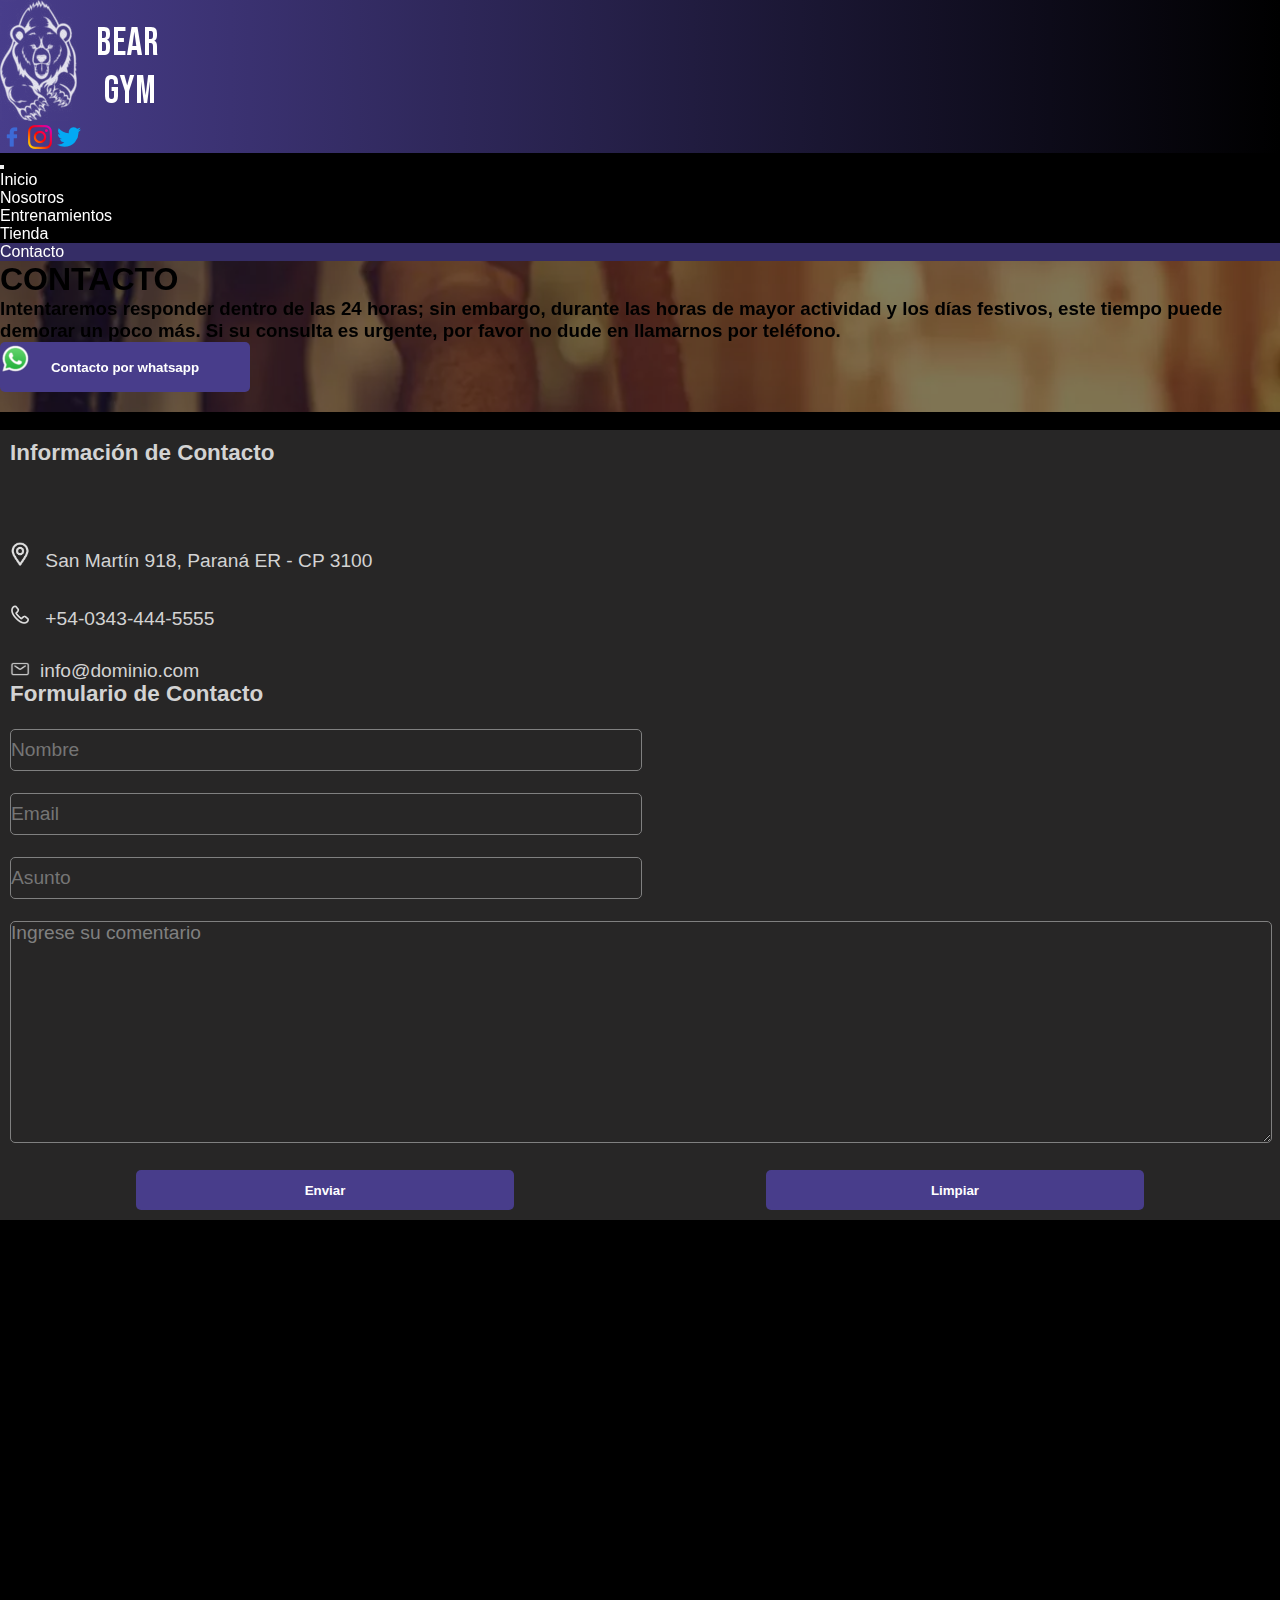
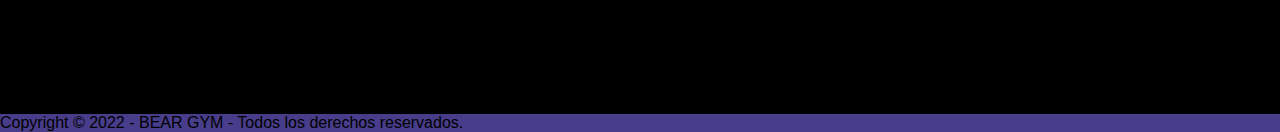
==== pages/contacto.html @ 91cc91a1 "Agregado de sass y seo" ====
<!DOCTYPE html>
<html lang="es">
<head>
    <meta charset="UTF-8">
    <meta http-equiv="X-UA-Compatible" content="IE=edge">
    <meta name="viewport" content="width=device-width, initial-scale=1.0">
    <meta name="keywords" content="gimnasio, contacto, saludable, salud, cuerpo, entrenamiento, forma">
    <meta name="description" content="Intentaremos responder dentro de las 24 horas; sin embargo, durante las horas de mayor actividad y los días festivos, este tiempo puede demorar un poco más. Si su consulta es urgente, por favor no dude en llamarnos por teléfono">
    <link href="https://unpkg.com/aos@2.3.1/dist/aos.css" rel="stylesheet">
    <!-- CSS only -->
    <link href="https://cdn.jsdelivr.net/npm/bootstrap@5.2.0-beta1/dist/css/bootstrap.min.css" rel="stylesheet" integrity="sha384-0evHe/X+R7YkIZDRvuzKMRqM+OrBnVFBL6DOitfPri4tjfHxaWutUpFmBp4vmVor" crossorigin="anonymous">
    <link rel="stylesheet" href="../assets/css/style.css">
    <title>Contacto - Gimnasio BEAR GYM</title>
</head>
<body class="container-fluid">
    
    <div class="row sticky-top fondoNegroSuperior">
      
        <div class="col-9 col-md-6 p-0">
            <div class="d-flex ps-4 encabezado" data-aos="fade-right" data-aos-duration="2500">
                <div class="img-fluid">
                    <a href="../index.html"><img src="../assets/img/logo-small_blanco.png" alt="BearGym" /></a>
                </div>
                <div class="d-flex flex-column justify-content-center redesSociales" >
                    <a href="https://www.facebook.com" target="_blank"><img src="../assets/img/facebook.PNG" alt="Facebook"></a>
                    <a href="https://www.instagram.com" target="_blank"><img src="../assets/img/instagram.PNG" alt="Instagram"></a>
                    <a href="https://www.twitter.com" target="_blank"><img src="../assets/img/twitter.PNG" alt="Twitter"></a>
                </div>
            </div>
        </div>

        <div class="col-3 col-md-6 d-flex align-items-center justify-content-end" data-aos="fade-left" data-aos-duration="2500" data-aos-delay="800">

            <!--Nav-->
            <nav class="navbar navbar-expand-md bg-black navbar-dark">
                <div class="container-fluid">
                    <button class="navbar-toggler" type="button" data-bs-toggle="collapse" data-bs-target="#navbarSupportedContent" aria-controls="navbarSupportedContent" aria-expanded="false" aria-label="Toggle navigation">
                        <span class="navbar-toggler-icon"></span>
                    </button>
                    <div class="collapse navbar-collapse" id="navbarSupportedContent">

                        <ul class="navbar-nav me-auto mb-2 mb-lg-0 fs-4">
                            <li class="nav-item">
                                <a class="nav-link" aria-current="page" href="../index.html">Inicio</a>
                            </li>
                            <li class="nav-item">
                                <a class="nav-link" href="./nosotros.html">Nosotros</a>
                            </li>
                            <li class="nav-item">
                                <a class="nav-link" href="./entrenamientos.html">Entrenamientos</a>
                            </li>
                            <li class="nav-item">
                                <a class="nav-link" href="./tienda.html">Tienda</a>
                            </li>
                            <li class="nav-item seleccionado">
                                <a class="nav-link" href="#">Contacto</a>
                            </li>
                        </ul>
                    </div>
                </div>
            </nav>
        </div>
    </div>

    <!--Header-->
    <header class="imagenFondoContacto d-flex justify-content-center">
        <div class="row d-flex justify-content-around">
            <div class="col-9 text-center cajaOpaca">
                <h1 class="fs-1 fw-bold p-3 text-light" data-aos="zoom-in">CONTACTO</h1>
                <h3 class="fs-5 fw-bold p-3 text-light" data-aos="fade-up" data-aos-easing="ease" data-aos-delay="800">Intentaremos responder dentro de las 24 horas; sin embargo, durante las horas de mayor actividad y los días festivos, este tiempo puede demorar un poco más. Si su consulta es urgente, por favor no dude en llamarnos por teléfono.</h3>
                <button class="boton_wa" data-aos="fade-up" data-aos-easing="ease" data-aos-delay="1200">Contacto por whatsapp</button>
            </div>
        </div>
    </header>

    <!--Main-->>
    <main>
        <div class="row">

            <div class="cajaContacto col-12">
                <div class="row justify-content-around">
                    <div class="infoContacto col-12 col-lg-4">
                        <h3>Información de Contacto</h3><br><br><br>
                        <img src="../assets/img/ubicacion.PNG" alt="ubicacion"> San Martín 918, Paraná ER - CP 3100<br><br>
                        <img src="../assets/img/telefono.PNG" alt="telefono"> +54-0343-444-5555<br><br>
                        <img src="../assets/img/mail.PNG" alt="mail">info@dominio.com                         
                    </div>
                    <div class="formularioContacto col-12 col-lg-4">
                        <h3>Formulario de Contacto</h3><br>
                        <form action="">
                            <input class="fontContacto" type="text" id="nombre" name="nombre" placeholder="Nombre" required><br><br>
                            <input class="fontContacto"type="text" id="email" name="email" placeholder="Email" required><br><br>
                            <input class="fontContacto" type="text" id="asunto" name="asunto" placeholder="Asunto" required><br><br>
                            <textarea class="fontContacto" id="comentario" name="comentario" cols=30 rows=10 required>Ingrese su comentario</textarea>
                            <br><br>
                            <div class="botonesContacto">
                                <input class="boton_lg" type="submit" value="Enviar">
                                <input class="boton_lg" type="reset" value="Limpiar">
                            </div>
                        </form> 
                    </div>
                </div>
            </div>
            <div class="mapaContactoMedio col-12">
                <h3>Donde Estamos</h3><br>                    
                <iframe src="https://www.google.com/maps/embed?pb=!1m18!1m12!1m3!1d3393.3808042207506!2d-60.53256038467231!3d-31.73280521880371!2m3!1f0!2f0!3f0!3m2!1i1024!2i768!4f13.1!3m3!1m2!1s0x95b4527ec9db448f%3A0x1f89213469b6317f!2sGral.%20Jos%C3%A9%20de%20San%20Mart%C3%ADn%20918%2C%20E3100%20Paran%C3%A1%2C%20Entre%20R%C3%ADos!5e0!3m2!1ses!2sar!4v1655830851058!5m2!1ses!2sar" width="600" height="450" style="border:0;" allowfullscreen="" loading="lazy" referrerpolicy="no-referrer-when-downgrade"></iframe>
            </div>


        </div>
    </main>            

    <!--Footer-->
    <footer class="row pie">
        <div class="col-12 text-light d-flex justify-content-around mt-2">
            <p>Copyright © 2022 - BEAR GYM - Todos los derechos reservados.</p>
        </div>
    </footer>

    <script src="https://unpkg.com/aos@2.3.1/dist/aos.js"></script>
    <script>
        AOS.init();
    </script>    
    <!-- JavaScript Bundle with Popper -->
    <script src="https://cdn.jsdelivr.net/npm/bootstrap@5.2.0-beta1/dist/js/bootstrap.bundle.min.js" integrity="sha384-pprn3073KE6tl6bjs2QrFaJGz5/SUsLqktiwsUTF55Jfv3qYSDhgCecCxMW52nD2" crossorigin="anonymous"></script>    
</body>
</html>
---- assets/css/style.css ----
@charset "UTF-8";
body {
  background-color: black;
}

* {
  margin: 0;
  padding: 0;
  font-family: "Gill Sans", "Gill Sans MT", Calibri, "Trebuchet MS", sans-serif;
}

/*Esta clase es para que se vea bien el degradé de la clase encabezado*/
.fondoNegroSuperior {
  background-color: black;
}

.boton, .boton_wa, .boton_md, .boton_lg {
  padding: 10px;
  background-color: rgb(72, 61, 139);
  border: 0;
  border-radius: 5px;
  font-weight: bold;
  cursor: pointer;
}
.boton:hover, .boton_wa:hover, .boton_md:hover, .boton_lg:hover {
  background-color: rgb(111, 96, 211);
}

.boton_lg {
  width: 220px;
  height: 50px;
  color: rgb(255, 255, 255);
}

.boton_md {
  width: 200px;
  height: 50px;
  color: rgb(255, 255, 255);
}

.boton_wa {
  width: 250px;
  height: 50px;
  color: rgb(255, 255, 255);
  background-image: url(../img/wa.png);
  background-repeat: no-repeat;
  margin-bottom: 20px;
}

.imagenFondoInicio {
  background-image: url(../img/inicio.jpg);
  background-repeat: no-repeat;
  background-size: cover;
}

.imagenFondoNosotros {
  background-image: url(../img/nosotros.jpg);
  background-repeat: no-repeat;
  background-size: cover;
  background-position: center;
}

.imagenFondoEntrenamientos {
  background-image: url(../img/entrenamientos.jpg);
  background-repeat: no-repeat;
  background-size: cover;
  background-position: center;
}

.imagenFondoTienda {
  background-image: url(../img/tienda.jpg);
  background-repeat: no-repeat;
  background-size: cover;
  background-position: center;
}

.imagenFondoContacto {
  background-image: url(../img/contacto.webp);
  background-repeat: no-repeat;
  background-size: cover;
  background-position: center;
}

.encabezado {
  background-image: linear-gradient(to left, black, darkslateblue);
}

.redesSociales img {
  width: 24px;
}

.navbar ul li:hover {
  background-color: darkslateblue;
  color: white;
}
.navbar ul li a {
  text-decoration: none;
  color: white;
}
.navbar .seleccionado {
  background-color: rgb(53, 45, 102);
  color: white;
}

.cajaOpaca {
  background-color: rgba(0, 0, 0, 0.5);
}

.inputTexto {
  margin: 10px;
  width: 300px;
  height: 30px;
  font-size: 1.2rem;
  border-color: grey;
  border-radius: 10px;
  border-style: solid;
  background-image: url(../img/search.png);
  background-size: 24px;
  background-repeat: no-repeat;
  background-position: right;
}

.cajaContacto {
  color: lightgray;
  font-size: 1.2rem;
  padding: 10px;
  background-color: rgb(39, 38, 38);
}

.infoContacto img {
  margin-top: 10px;
  width: 20px;
  padding-right: 10px;
}

.formularioContacto input {
  height: 40px;
  width: 50%;
}
.formularioContacto textarea {
  width: 100%;
}

.fontContacto {
  font-size: 1.2rem;
  color: grey;
  border-color: grey;
  border-style: solid;
  border-width: 1px;
  border-radius: 5px;
  background-color: rgb(39, 38, 38);
}

.botonesContacto {
  display: flex;
  justify-content: space-around;
}
.botonesContacto input {
  width: 30%;
}

.mapaContactoMedio {
  text-align: center;
}

.mapaContactoChico {
  display: none;
  text-align: center;
}

.pie {
  background-color: darkslateblue;
}
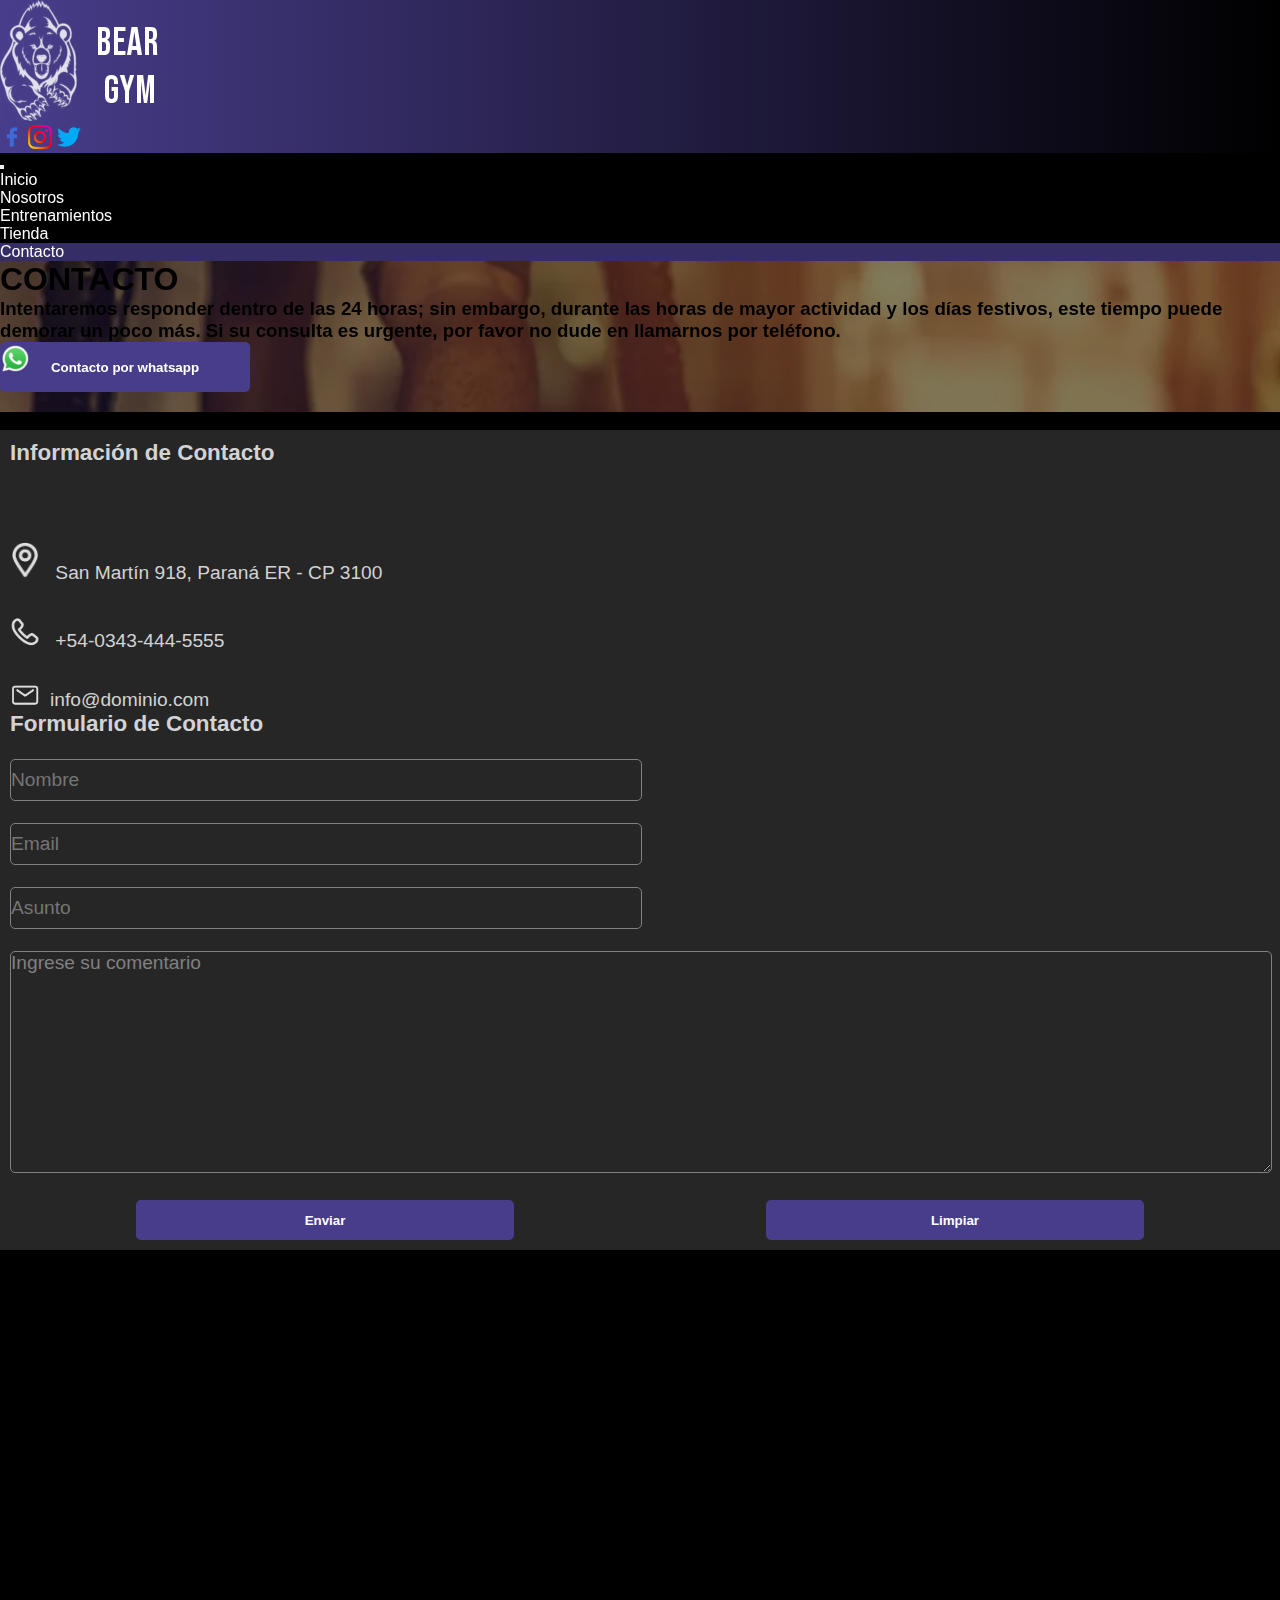
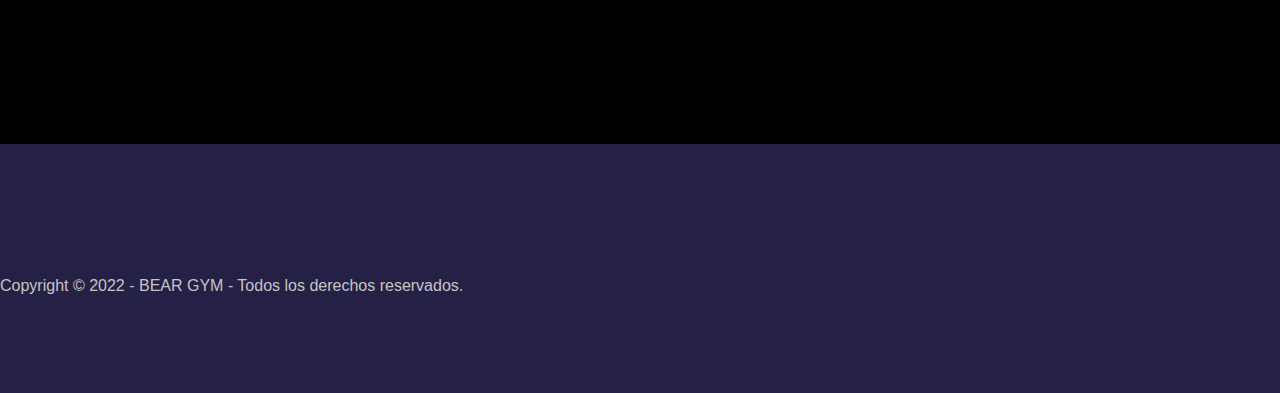
==== commit 597f840d: "modificación del footer y Carrito de compra" ====
--- a/pages/contacto.html
+++ b/pages/contacto.html
@@ -111,9 +111,18 @@
     </main>            
 
     <!--Footer-->
-    <footer class="row pie">
-        <div class="col-12 text-light d-flex justify-content-around mt-2">
-            <p>Copyright © 2022 - BEAR GYM - Todos los derechos reservados.</p>
+    <footer class="row pie d-flex justify-content-around align-items-center">
+        <div class="col-12 col-md-4 infoContacto p-3" data-aos="fade" data-aos-duration="2500">
+            <img src="../assets/img/ubicacion.PNG" alt="ubicacion"> San Martín 918, Paraná ER - CP 3100<br>
+            <img src="../assets/img/telefono.PNG" alt="telefono"> +54-0343-444-5555<br>
+            <img src="../assets/img/mail.PNG" alt="mail">info@dominio.com   
+        </div>
+        <div class="col-12 col-md-4 p-3" >Copyright © 2022 - BEAR GYM - Todos los derechos reservados.</div>
+        <div class="col-12 col-md-4 infoContacto p-3"  data-aos="fade" data-aos-duration="2500">
+            <img src="../assets/img/time.png" alt="ubicacion">Horarios<br>
+            &nbsp;&nbsp;&nbsp;&nbsp;&nbsp;&nbsp;&nbsp;&nbsp;Lunes - Viernes - 7:00 - 22:00<br>
+            &nbsp;&nbsp;&nbsp;&nbsp;&nbsp;&nbsp;&nbsp;&nbsp;Saturday - 8:00 - 16:00<br>
+            &nbsp;&nbsp;&nbsp;&nbsp;&nbsp;&nbsp;&nbsp;&nbsp;Sunday - 8:00 - 12:30<br>      
         </div>
     </footer>
 
--- a/assets/css/style.css
+++ b/assets/css/style.css
@@ -106,6 +106,10 @@
   background-color: rgba(0, 0, 0, 0.5);
 }
 
+.fotosCarrousel {
+  background-color: rgb(32, 31, 32);
+}
+
 .inputTexto {
   margin: 10px;
   width: 300px;
@@ -129,7 +133,7 @@
 
 .infoContacto img {
   margin-top: 10px;
-  width: 20px;
+  width: 30px;
   padding-right: 10px;
 }
 
@@ -169,5 +173,6 @@
 }
 
 .pie {
-  background-color: darkslateblue;
+  background-color: rgb(37, 32, 70);
+  color: rgb(199, 197, 197);
 }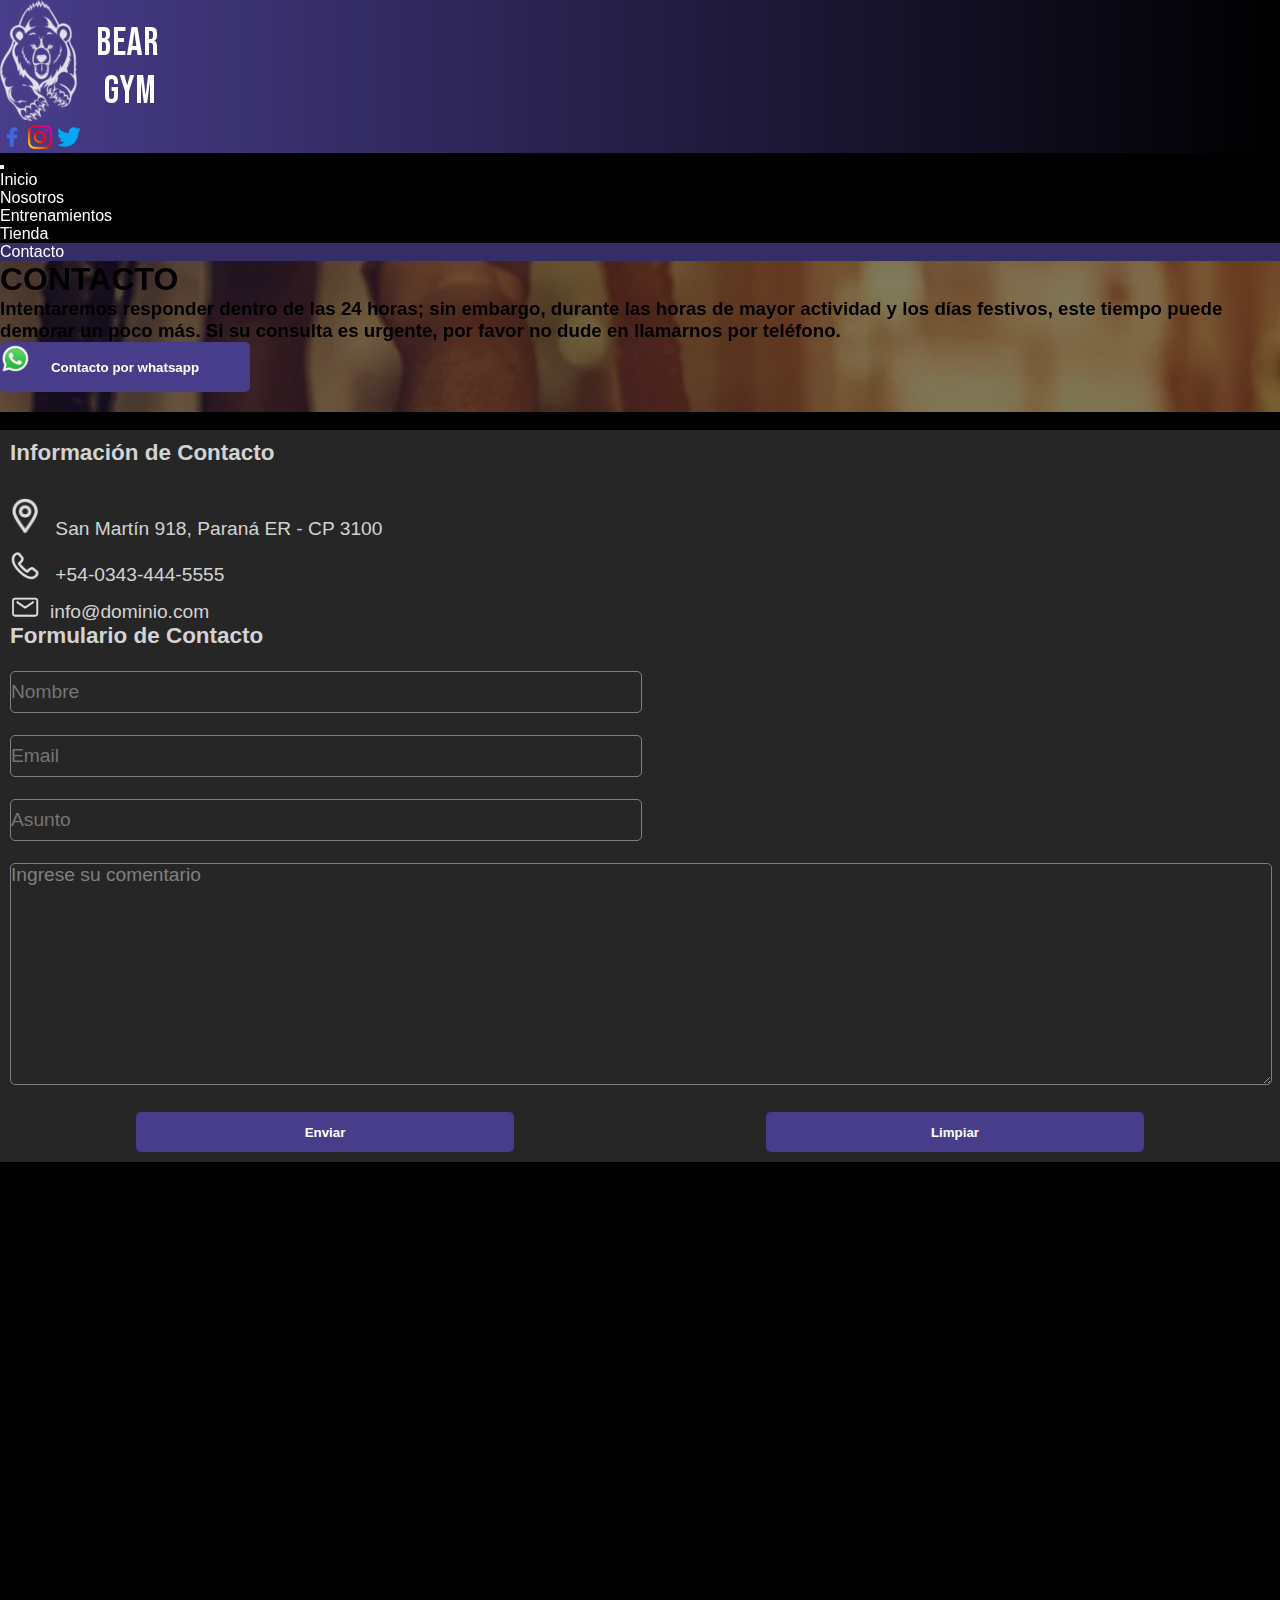
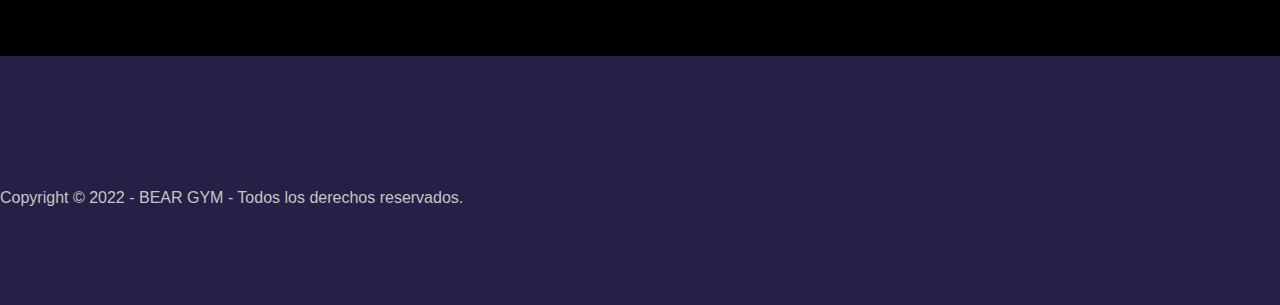
==== commit a6c11ce3: "modificación del footer en las restantes páginas" ====
--- a/pages/contacto.html
+++ b/pages/contacto.html
@@ -80,9 +80,9 @@
             <div class="cajaContacto col-12">
                 <div class="row justify-content-around">
                     <div class="infoContacto col-12 col-lg-4">
-                        <h3>Información de Contacto</h3><br><br><br>
-                        <img src="../assets/img/ubicacion.PNG" alt="ubicacion"> San Martín 918, Paraná ER - CP 3100<br><br>
-                        <img src="../assets/img/telefono.PNG" alt="telefono"> +54-0343-444-5555<br><br>
+                        <h3>Información de Contacto</h3><br>
+                        <img src="../assets/img/ubicacion.PNG" alt="ubicacion"> San Martín 918, Paraná ER - CP 3100<br>
+                        <img src="../assets/img/telefono.PNG" alt="telefono"> +54-0343-444-5555<br>
                         <img src="../assets/img/mail.PNG" alt="mail">info@dominio.com                         
                     </div>
                     <div class="formularioContacto col-12 col-lg-4">
@@ -101,7 +101,7 @@
                     </div>
                 </div>
             </div>
-            <div class="mapaContactoMedio col-12">
+            <div class="mapaContactoMedio col-12 text-light mt-5">
                 <h3>Donde Estamos</h3><br>                    
                 <iframe src="https://www.google.com/maps/embed?pb=!1m18!1m12!1m3!1d3393.3808042207506!2d-60.53256038467231!3d-31.73280521880371!2m3!1f0!2f0!3f0!3m2!1i1024!2i768!4f13.1!3m3!1m2!1s0x95b4527ec9db448f%3A0x1f89213469b6317f!2sGral.%20Jos%C3%A9%20de%20San%20Mart%C3%ADn%20918%2C%20E3100%20Paran%C3%A1%2C%20Entre%20R%C3%ADos!5e0!3m2!1ses!2sar!4v1655830851058!5m2!1ses!2sar" width="600" height="450" style="border:0;" allowfullscreen="" loading="lazy" referrerpolicy="no-referrer-when-downgrade"></iframe>
             </div>
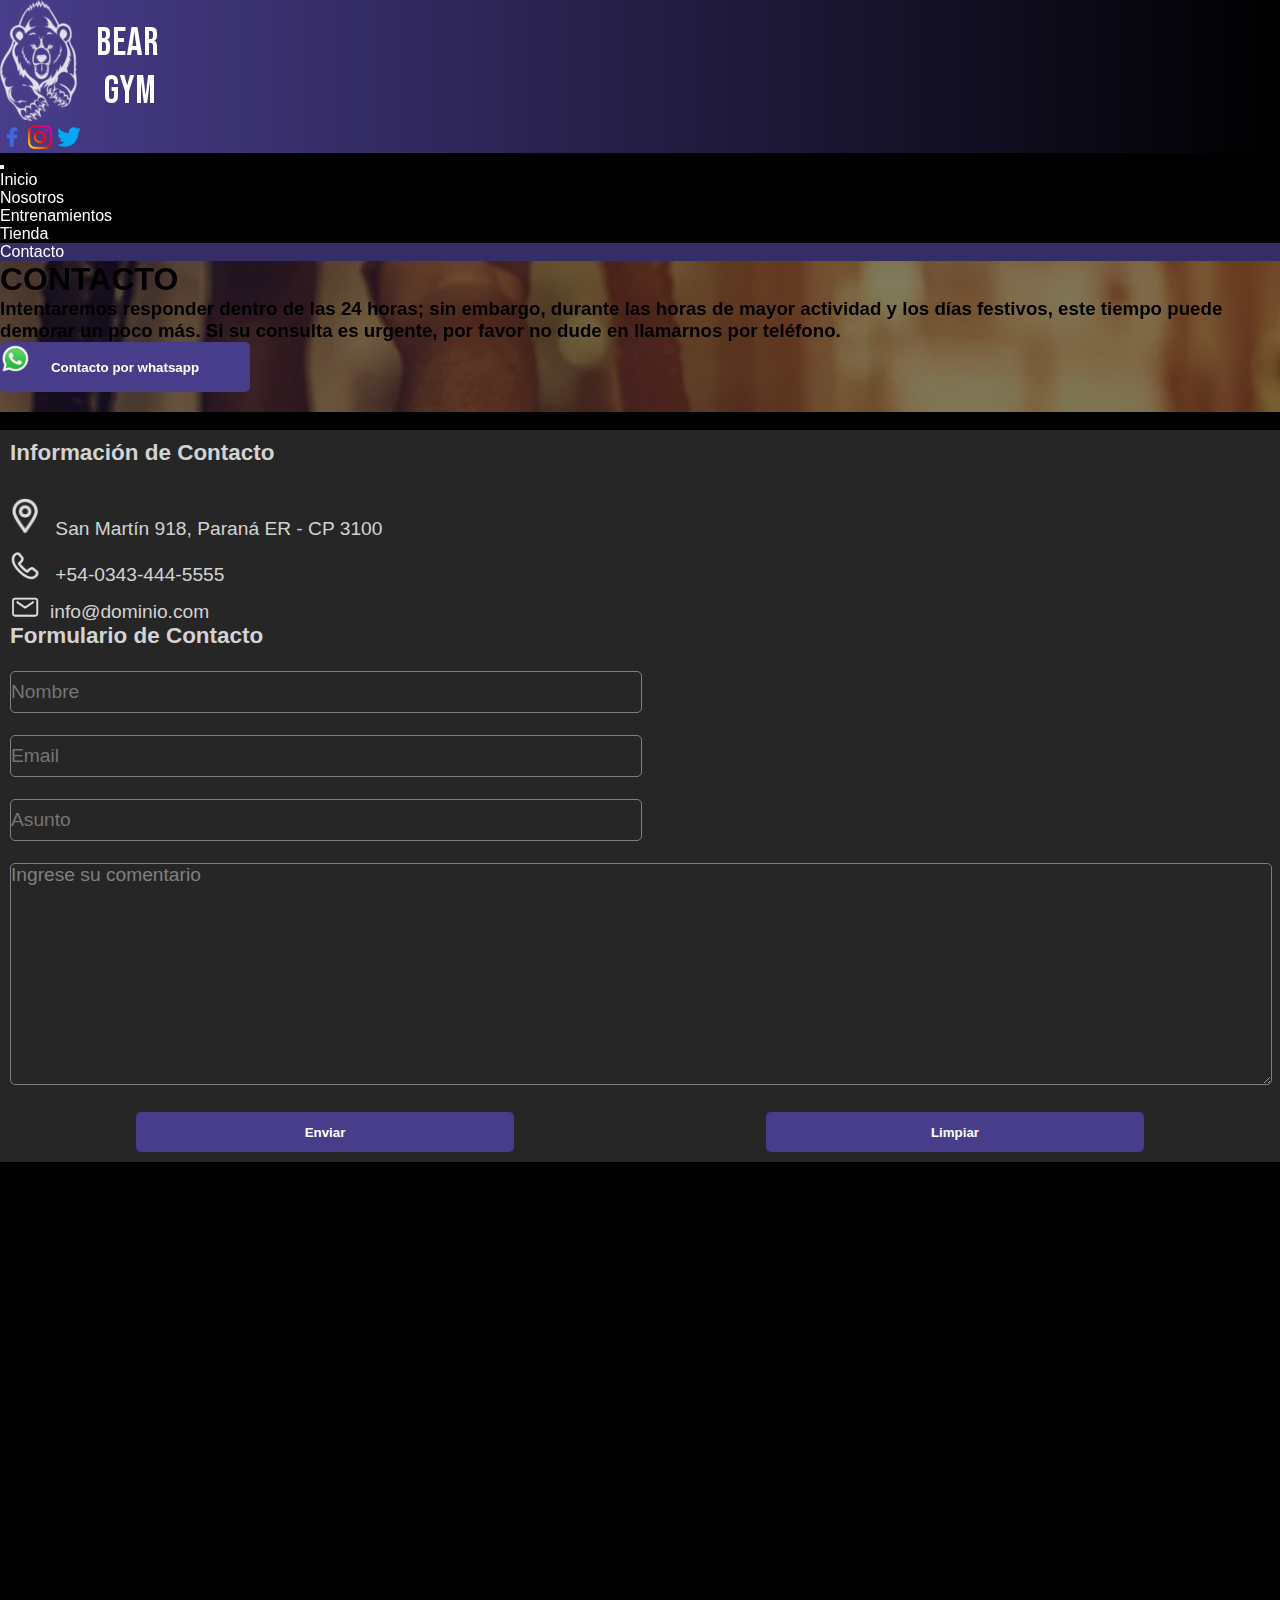
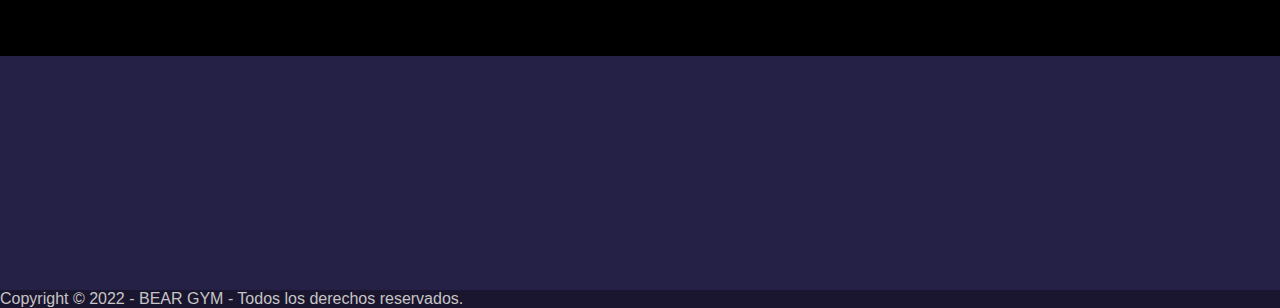
==== commit 5542d7e2: "Modificaciones del footer y Carrito de compras" ====
--- a/pages/contacto.html
+++ b/pages/contacto.html
@@ -10,6 +10,7 @@
     <!-- CSS only -->
     <link href="https://cdn.jsdelivr.net/npm/bootstrap@5.2.0-beta1/dist/css/bootstrap.min.css" rel="stylesheet" integrity="sha384-0evHe/X+R7YkIZDRvuzKMRqM+OrBnVFBL6DOitfPri4tjfHxaWutUpFmBp4vmVor" crossorigin="anonymous">
     <link rel="stylesheet" href="../assets/css/style.css">
+    <link rel="stylesheet" href="https://cdn.jsdelivr.net/npm/bootstrap-icons@1.9.1/font/bootstrap-icons.css">    
     <title>Contacto - Gimnasio BEAR GYM</title>
 </head>
 <body class="container-fluid">
@@ -39,7 +40,7 @@
                     </button>
                     <div class="collapse navbar-collapse" id="navbarSupportedContent">
 
-                        <ul class="navbar-nav me-auto mb-2 mb-lg-0 fs-4">
+                        <ul class="navbar-nav me-auto mb-2 mb-lg-0 fs-4 text-end">
                             <li class="nav-item">
                                 <a class="nav-link" aria-current="page" href="../index.html">Inicio</a>
                             </li>
@@ -65,7 +66,7 @@
     <!--Header-->
     <header class="imagenFondoContacto d-flex justify-content-center">
         <div class="row d-flex justify-content-around">
-            <div class="col-9 text-center cajaOpaca">
+            <div class="col-9 text-center cajaOpaca pt-5 pb-5">
                 <h1 class="fs-1 fw-bold p-3 text-light" data-aos="zoom-in">CONTACTO</h1>
                 <h3 class="fs-5 fw-bold p-3 text-light" data-aos="fade-up" data-aos-easing="ease" data-aos-delay="800">Intentaremos responder dentro de las 24 horas; sin embargo, durante las horas de mayor actividad y los días festivos, este tiempo puede demorar un poco más. Si su consulta es urgente, por favor no dude en llamarnos por teléfono.</h3>
                 <button class="boton_wa" data-aos="fade-up" data-aos-easing="ease" data-aos-delay="1200">Contacto por whatsapp</button>
@@ -75,7 +76,7 @@
 
     <!--Main-->>
     <main>
-        <div class="row">
+        <div class="content-fluid">
 
             <div class="cajaContacto col-12">
                 <div class="row justify-content-around">
@@ -85,7 +86,7 @@
                         <img src="../assets/img/telefono.PNG" alt="telefono"> +54-0343-444-5555<br>
                         <img src="../assets/img/mail.PNG" alt="mail">info@dominio.com                         
                     </div>
-                    <div class="formularioContacto col-12 col-lg-4">
+                    <div class="formularioContacto col-12 col-lg-6">
                         <h3>Formulario de Contacto</h3><br>
                         <form action="">
                             <input class="fontContacto" type="text" id="nombre" name="nombre" placeholder="Nombre" required><br><br>
@@ -101,9 +102,9 @@
                     </div>
                 </div>
             </div>
-            <div class="mapaContactoMedio col-12 text-light mt-5">
+            <div class="mapaContacto col-12 text-light mt-5">
                 <h3>Donde Estamos</h3><br>                    
-                <iframe src="https://www.google.com/maps/embed?pb=!1m18!1m12!1m3!1d3393.3808042207506!2d-60.53256038467231!3d-31.73280521880371!2m3!1f0!2f0!3f0!3m2!1i1024!2i768!4f13.1!3m3!1m2!1s0x95b4527ec9db448f%3A0x1f89213469b6317f!2sGral.%20Jos%C3%A9%20de%20San%20Mart%C3%ADn%20918%2C%20E3100%20Paran%C3%A1%2C%20Entre%20R%C3%ADos!5e0!3m2!1ses!2sar!4v1655830851058!5m2!1ses!2sar" width="600" height="450" style="border:0;" allowfullscreen="" loading="lazy" referrerpolicy="no-referrer-when-downgrade"></iframe>
+                <iframe id="mapa" src="https://www.google.com.ar/maps/embed?pb=!1m18!1m12!1m3!1d3393.3808042207506!2d-60.53256038467231!3d-31.73280521880371!2m3!1f0!2f0!3f0!3m2!1i1024!2i768!4f13.1!3m3!1m2!1s0x95b4527ec9db448f%3A0x1f89213469b6317f!2sGral.%20Jos%C3%A9%20de%20San%20Mart%C3%ADn%20918%2C%20E3100%20Paran%C3%A1%2C%20Entre%20R%C3%ADos!5e0!3m2!1ses!2sar!4v1655830851058!5m2!1ses!2sar"  height="450" style="border:0;" allowfullscreen="" loading="lazy" referrerpolicy="no-referrer-when-downgrade"></iframe>
             </div>
 
 
@@ -111,19 +112,27 @@
     </main>            
 
     <!--Footer-->
-    <footer class="row pie d-flex justify-content-around align-items-center">
+    <footer class="row pie d-flex justify-content-around  align-items-center">
         <div class="col-12 col-md-4 infoContacto p-3" data-aos="fade" data-aos-duration="2500">
-            <img src="../assets/img/ubicacion.PNG" alt="ubicacion"> San Martín 918, Paraná ER - CP 3100<br>
-            <img src="../assets/img/telefono.PNG" alt="telefono"> +54-0343-444-5555<br>
-            <img src="../assets/img/mail.PNG" alt="mail">info@dominio.com   
+            <P class="fw-bold">CONTACTO</P>
+            <i class="bi bi-geo-alt-fill text-light pe-3"></i>San Martín 918, Paraná ER - CP 3100<br>
+            <i class="bi bi-telephone text-light pe-3"></i>+54-0343-444-5555<br>
+            <i class="bi bi-envelope text-light pe-3"></i>info@dominio.com   
         </div>
-        <div class="col-12 col-md-4 p-3" >Copyright © 2022 - BEAR GYM - Todos los derechos reservados.</div>
         <div class="col-12 col-md-4 infoContacto p-3"  data-aos="fade" data-aos-duration="2500">
-            <img src="../assets/img/time.png" alt="ubicacion">Horarios<br>
-            &nbsp;&nbsp;&nbsp;&nbsp;&nbsp;&nbsp;&nbsp;&nbsp;Lunes - Viernes - 7:00 - 22:00<br>
-            &nbsp;&nbsp;&nbsp;&nbsp;&nbsp;&nbsp;&nbsp;&nbsp;Saturday - 8:00 - 16:00<br>
-            &nbsp;&nbsp;&nbsp;&nbsp;&nbsp;&nbsp;&nbsp;&nbsp;Sunday - 8:00 - 12:30<br>      
+            <P class="fw-bold">PLANES DE PRECIOS<p>
+            <i class="bi bi-bag-check text-light pe-3"></i>Una vez - $200<br>
+            <i class="bi bi-bag-check text-light pe-3"></i>Pase Semanal - $1.000<br>
+            <i class="bi bi-bag-check text-light pe-3"></i>Pase Mensual - $2.200<br>      
+            <i class="bi bi-bag-check text-light pe-3"></i>Pase Anual - $20.000<br>      
         </div>
+        <div class="col-12 col-md-4 infoContacto p-3"  data-aos="fade" data-aos-duration="2500">
+            <P class="fw-bold">HORARIOS</p>
+            <i class="bi bi-calendar4-week text-light pe-3"></i>Lunes - Viernes - 7:00 - 22:00<br>
+            <i class="bi bi-calendar4-event text-light pe-3"></i>Sábados - 8:00 - 16:00<br>
+            <i class="bi bi-calendar4-event text-light pe-3"></i>Domingos - 8:00 - 12:30<br>      
+        </div>
+        <div class="col-12 col-md-12 p-3 pieFinal text-center" >Copyright © 2022 - BEAR GYM - Todos los derechos reservados.</div>
     </footer>
 
     <script src="https://unpkg.com/aos@2.3.1/dist/aos.js"></script>
--- a/assets/css/style.css
+++ b/assets/css/style.css
@@ -14,7 +14,7 @@
   background-color: black;
 }
 
-.boton, .boton_wa, .boton_md, .boton_lg {
+.boton, .boton_sm, .boton_wa, .boton_md, .boton_lg {
   padding: 10px;
   background-color: rgb(72, 61, 139);
   border: 0;
@@ -22,7 +22,7 @@
   font-weight: bold;
   cursor: pointer;
 }
-.boton:hover, .boton_wa:hover, .boton_md:hover, .boton_lg:hover {
+.boton:hover, .boton_sm:hover, .boton_wa:hover, .boton_md:hover, .boton_lg:hover {
   background-color: rgb(111, 96, 211);
 }
 
@@ -47,6 +47,12 @@
   margin-bottom: 20px;
 }
 
+.boton_sm {
+  width: 30px;
+  height: 30px;
+  color: rgb(255, 255, 255);
+}
+
 .imagenFondoInicio {
   background-image: url(../img/inicio.jpg);
   background-repeat: no-repeat;
@@ -102,6 +108,26 @@
   color: white;
 }
 
+@media (min-width: 576px) {
+  #mapa {
+    width: 480px;
+  }
+}
+@media (min-width: 768px) {
+  #mapa {
+    width: 700px;
+  }
+}
+@media (min-width: 1200px) {
+  #mapa {
+    width: 1000px;
+  }
+}
+@media (min-width: 1400px) {
+  #mapa {
+    width: 1300px;
+  }
+}
 .cajaOpaca {
   background-color: rgba(0, 0, 0, 0.5);
 }
@@ -112,8 +138,8 @@
 
 .inputTexto {
   margin: 10px;
-  width: 300px;
-  height: 30px;
+  width: 400px;
+  height: 60px;
   font-size: 1.2rem;
   border-color: grey;
   border-radius: 10px;
@@ -172,7 +198,16 @@
   text-align: center;
 }
 
+.mapaContacto {
+  text-align: center;
+}
+
 .pie {
   background-color: rgb(37, 32, 70);
   color: rgb(199, 197, 197);
+}
+
+.pieFinal {
+  background-color: rgb(26, 22, 48);
+  color: rgb(199, 197, 197);
 }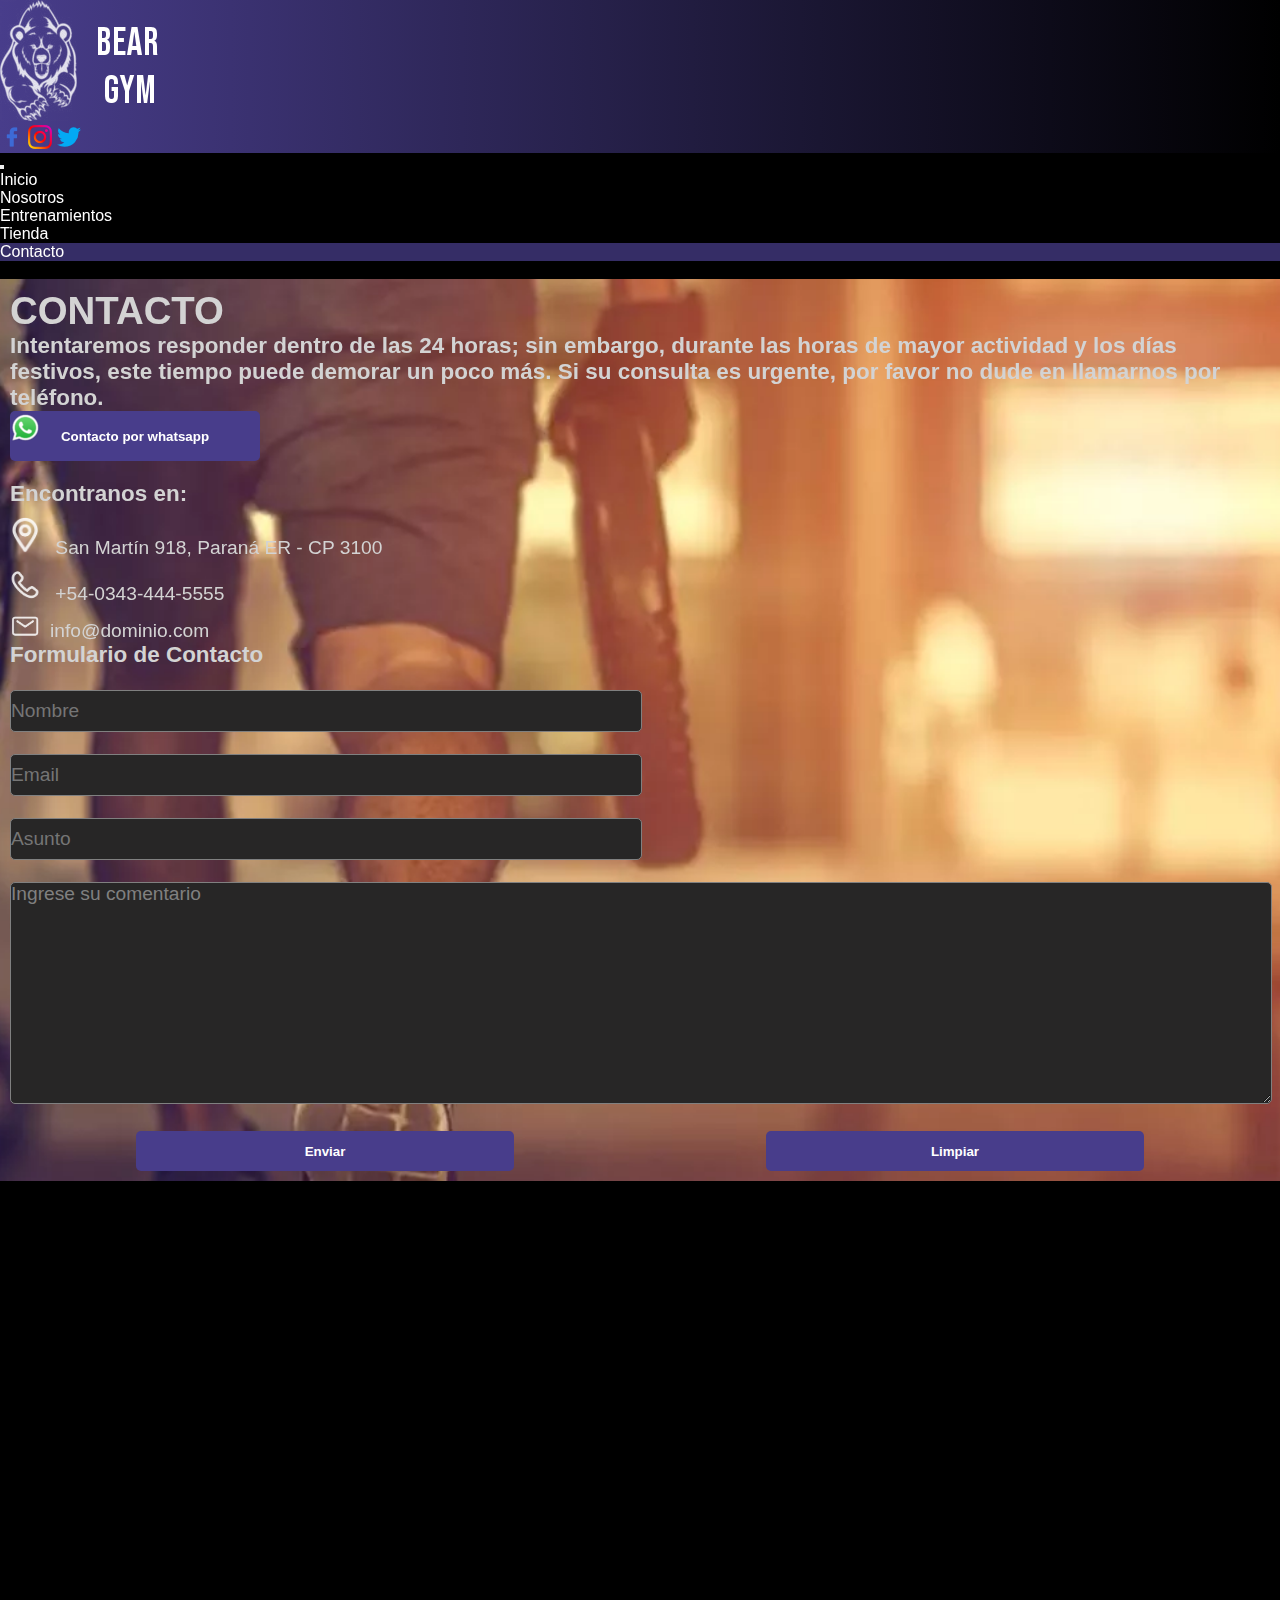
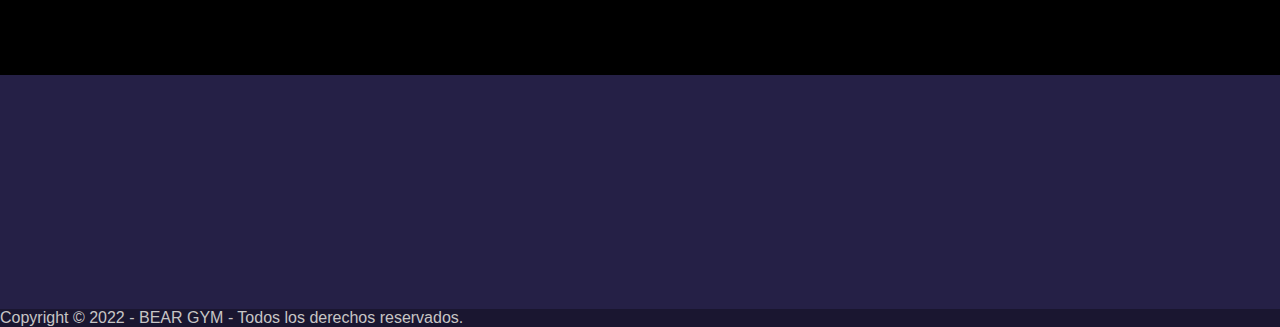
==== commit 30cd0f99: "Se cambiaron las animaciones del navbar" ====
--- a/pages/contacto.html
+++ b/pages/contacto.html
@@ -18,7 +18,7 @@
     <div class="row sticky-top fondoNegroSuperior">
       
         <div class="col-9 col-md-6 p-0">
-            <div class="d-flex ps-4 encabezado" data-aos="fade-right" data-aos-duration="2500">
+            <div class="d-flex ps-4 encabezado" data-aos="fade-in" data-aos-duration="2500">
                 <div class="img-fluid">
                     <a href="../index.html"><img src="../assets/img/logo-small_blanco.png" alt="BearGym" /></a>
                 </div>
@@ -30,7 +30,7 @@
             </div>
         </div>
 
-        <div class="col-3 col-md-6 d-flex align-items-center justify-content-end" data-aos="fade-left" data-aos-duration="2500" data-aos-delay="800">
+        <div class="col-3 col-md-6 d-flex align-items-center justify-content-end" data-aos="fade-in" data-aos-duration="2500" data-aos-delay="800">
 
             <!--Nav-->
             <nav class="navbar navbar-expand-md bg-black navbar-dark">
@@ -64,30 +64,29 @@
     </div>
 
     <!--Header-->
-    <header class="imagenFondoContacto d-flex justify-content-center">
-        <div class="row d-flex justify-content-around">
-            <div class="col-9 text-center cajaOpaca pt-5 pb-5">
-                <h1 class="fs-1 fw-bold p-3 text-light" data-aos="zoom-in">CONTACTO</h1>
-                <h3 class="fs-5 fw-bold p-3 text-light" data-aos="fade-up" data-aos-easing="ease" data-aos-delay="800">Intentaremos responder dentro de las 24 horas; sin embargo, durante las horas de mayor actividad y los días festivos, este tiempo puede demorar un poco más. Si su consulta es urgente, por favor no dude en llamarnos por teléfono.</h3>
-                <button class="boton_wa" data-aos="fade-up" data-aos-easing="ease" data-aos-delay="1200">Contacto por whatsapp</button>
-            </div>
-        </div>
-    </header>
+    <header></header> -->
 
     <!--Main-->>
     <main>
         <div class="content-fluid">
 
-            <div class="cajaContacto col-12">
+            <div class="cajaContacto col-12 imagenFondoContacto">
                 <div class="row justify-content-around">
                     <div class="infoContacto col-12 col-lg-4">
-                        <h3>Información de Contacto</h3><br>
-                        <img src="../assets/img/ubicacion.PNG" alt="ubicacion"> San Martín 918, Paraná ER - CP 3100<br>
-                        <img src="../assets/img/telefono.PNG" alt="telefono"> +54-0343-444-5555<br>
-                        <img src="../assets/img/mail.PNG" alt="mail">info@dominio.com                         
+                        <!--desde aqui-->
+                        <h1 class="fs-1 fw-bold p-3 text-light" data-aos="zoom-in">CONTACTO</h1>
+                        <h3 class="fs-5 fw-bold p-3 text-light" data-aos="fade-up" data-aos-easing="ease" data-aos-delay="400">Intentaremos responder dentro de las 24 horas; sin embargo, durante las horas de mayor actividad y los días festivos, este tiempo puede demorar un poco más. Si su consulta es urgente, por favor no dude en llamarnos por teléfono.</h3>
+                        <button class="boton_wa" data-aos="fade-up" data-aos-easing="ease" data-aos-delay="800">Contacto por whatsapp</button><br>
+                        <!--hasta aqui-->
+                        <div data-aos="fade" data-aos-easing="ease" data-aos-delay="1200">
+                            <h3 class="text-light" data-aos="fade" data-aos-easing="ease" data-aos-delay="1200">Encontranos en:</h3>
+                            <img src="../assets/img/ubicacion.PNG" alt="ubicacion" > San Martín 918, Paraná ER - CP 3100<br>
+                            <img src="../assets/img/telefono.PNG" alt="telefono"> +54-0343-444-5555<br>
+                            <img src="../assets/img/mail.PNG" alt="mail">info@dominio.com                         
+                        </div>
                     </div>
                     <div class="formularioContacto col-12 col-lg-6">
-                        <h3>Formulario de Contacto</h3><br>
+                        <h3 class="text-light mt-3">Formulario de Contacto</h3><br>
                         <form action="">
                             <input class="fontContacto" type="text" id="nombre" name="nombre" placeholder="Nombre" required><br><br>
                             <input class="fontContacto"type="text" id="email" name="email" placeholder="Email" required><br><br>
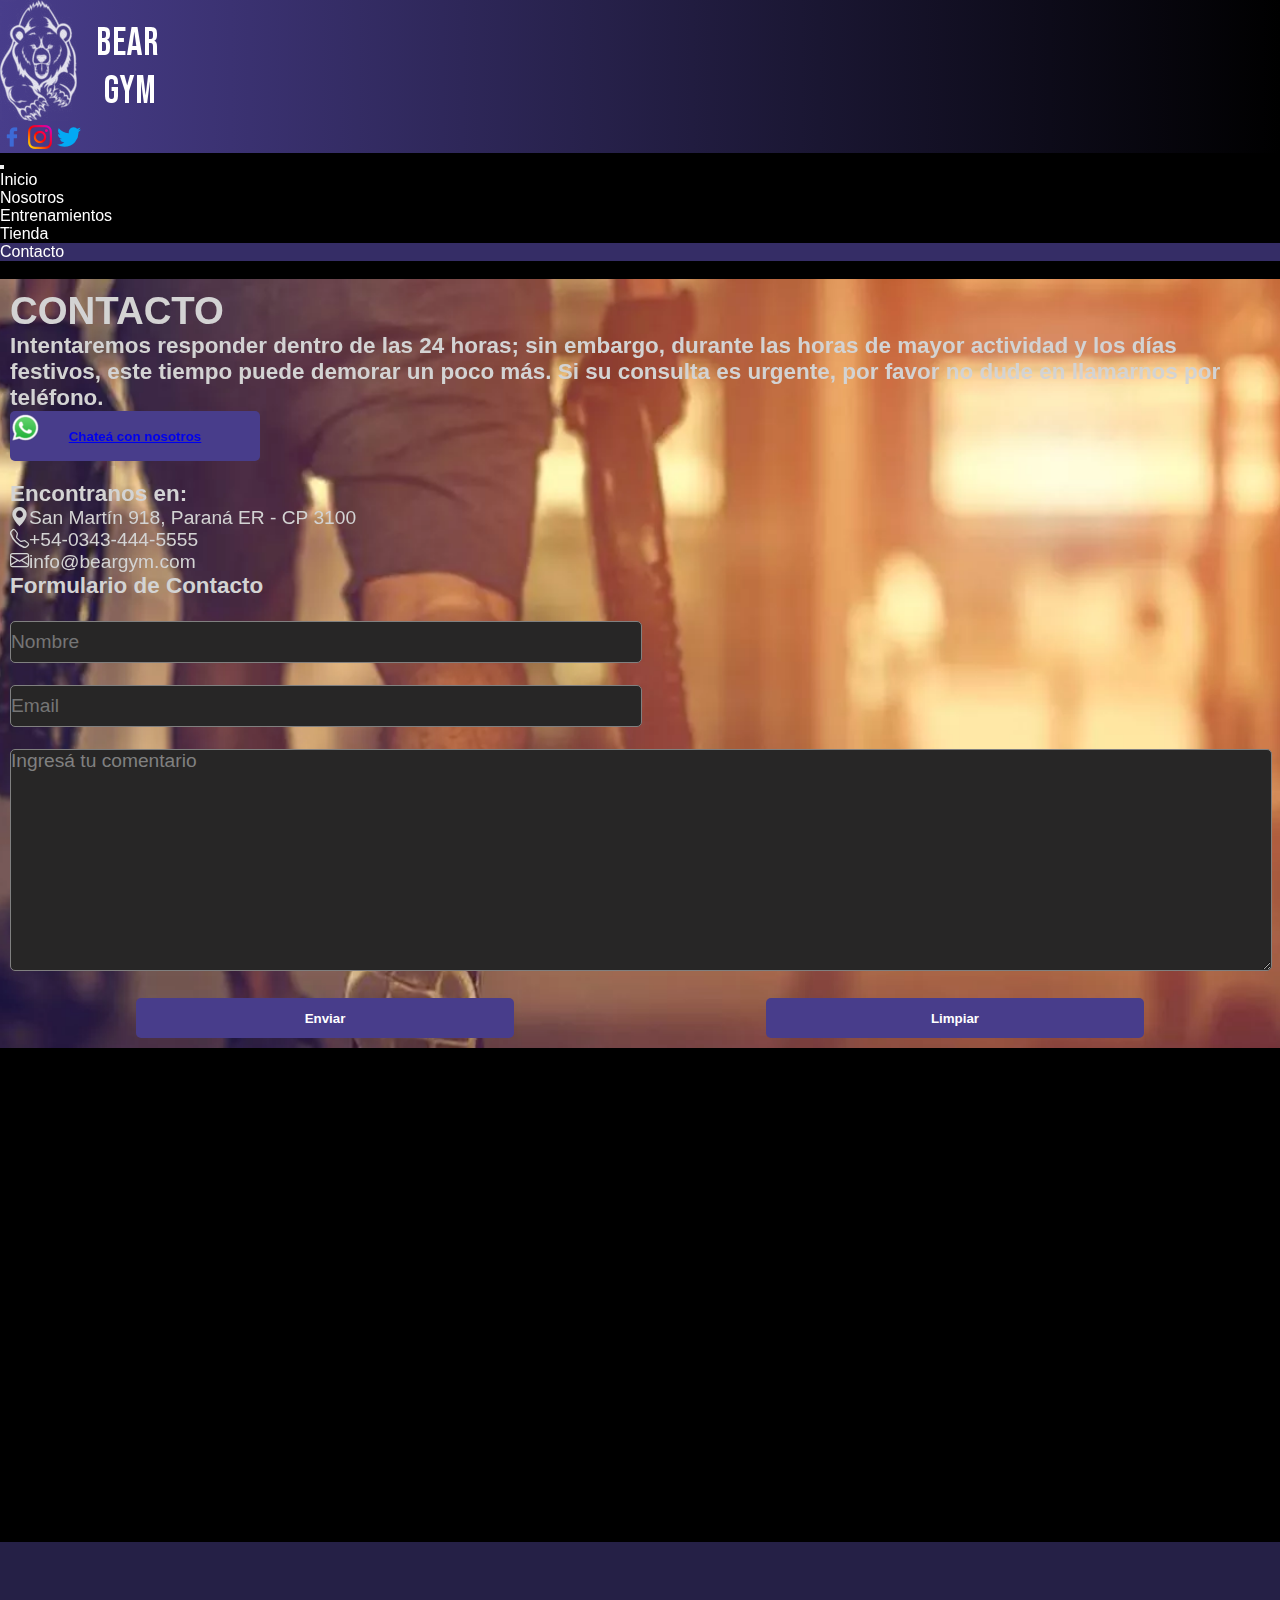
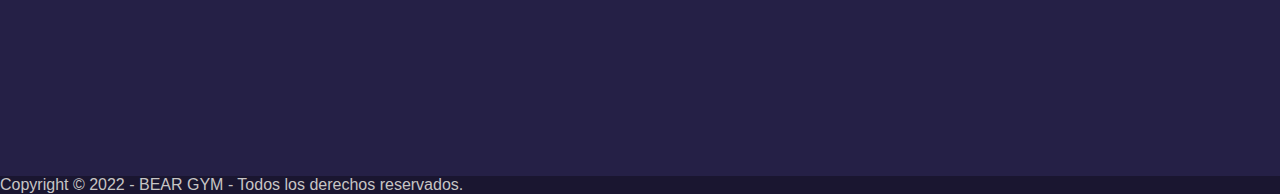
==== commit b3f65253: "Se cambió imagenes en entrenamiento e iconos en contacto" ====
--- a/pages/contacto.html
+++ b/pages/contacto.html
@@ -76,13 +76,13 @@
                         <!--desde aqui-->
                         <h1 class="fs-1 fw-bold p-3 text-light" data-aos="zoom-in">CONTACTO</h1>
                         <h3 class="fs-5 fw-bold p-3 text-light" data-aos="fade-up" data-aos-easing="ease" data-aos-delay="400">Intentaremos responder dentro de las 24 horas; sin embargo, durante las horas de mayor actividad y los días festivos, este tiempo puede demorar un poco más. Si su consulta es urgente, por favor no dude en llamarnos por teléfono.</h3>
-                        <button class="boton_wa" data-aos="fade-up" data-aos-easing="ease" data-aos-delay="800">Contacto por whatsapp</button><br>
+                        <button class="boton_wa" data-aos="fade-up" data-aos-easing="ease" data-aos-delay="800"><a class="nav-link" href="https://api.whatsapp.com" target="_blank">Chateá con nosotros</a></button><br>
                         <!--hasta aqui-->
                         <div data-aos="fade" data-aos-easing="ease" data-aos-delay="1200">
                             <h3 class="text-light" data-aos="fade" data-aos-easing="ease" data-aos-delay="1200">Encontranos en:</h3>
-                            <img src="../assets/img/ubicacion.PNG" alt="ubicacion" > San Martín 918, Paraná ER - CP 3100<br>
-                            <img src="../assets/img/telefono.PNG" alt="telefono"> +54-0343-444-5555<br>
-                            <img src="../assets/img/mail.PNG" alt="mail">info@dominio.com                         
+                            <i class="bi bi-geo-alt-fill text-light pe-3"></i>San Martín 918, Paraná ER - CP 3100<br>
+                            <i class="bi bi-telephone text-light pe-3"></i>+54-0343-444-5555<br>
+                            <i class="bi bi-envelope text-light pe-3"></i>info@beargym.com                                                   
                         </div>
                     </div>
                     <div class="formularioContacto col-12 col-lg-6">
@@ -90,8 +90,8 @@
                         <form action="">
                             <input class="fontContacto" type="text" id="nombre" name="nombre" placeholder="Nombre" required><br><br>
                             <input class="fontContacto"type="text" id="email" name="email" placeholder="Email" required><br><br>
-                            <input class="fontContacto" type="text" id="asunto" name="asunto" placeholder="Asunto" required><br><br>
-                            <textarea class="fontContacto" id="comentario" name="comentario" cols=30 rows=10 required>Ingrese su comentario</textarea>
+                            <!-- <input class="fontContacto" type="text" id="asunto" name="asunto" placeholder="Asunto" required><br><br> -->
+                            <textarea class="fontContacto" id="comentario" name="comentario" cols=30 rows=10 required requerid>Ingresá tu comentario</textarea>
                             <br><br>
                             <div class="botonesContacto">
                                 <input class="boton_lg" type="submit" value="Enviar">
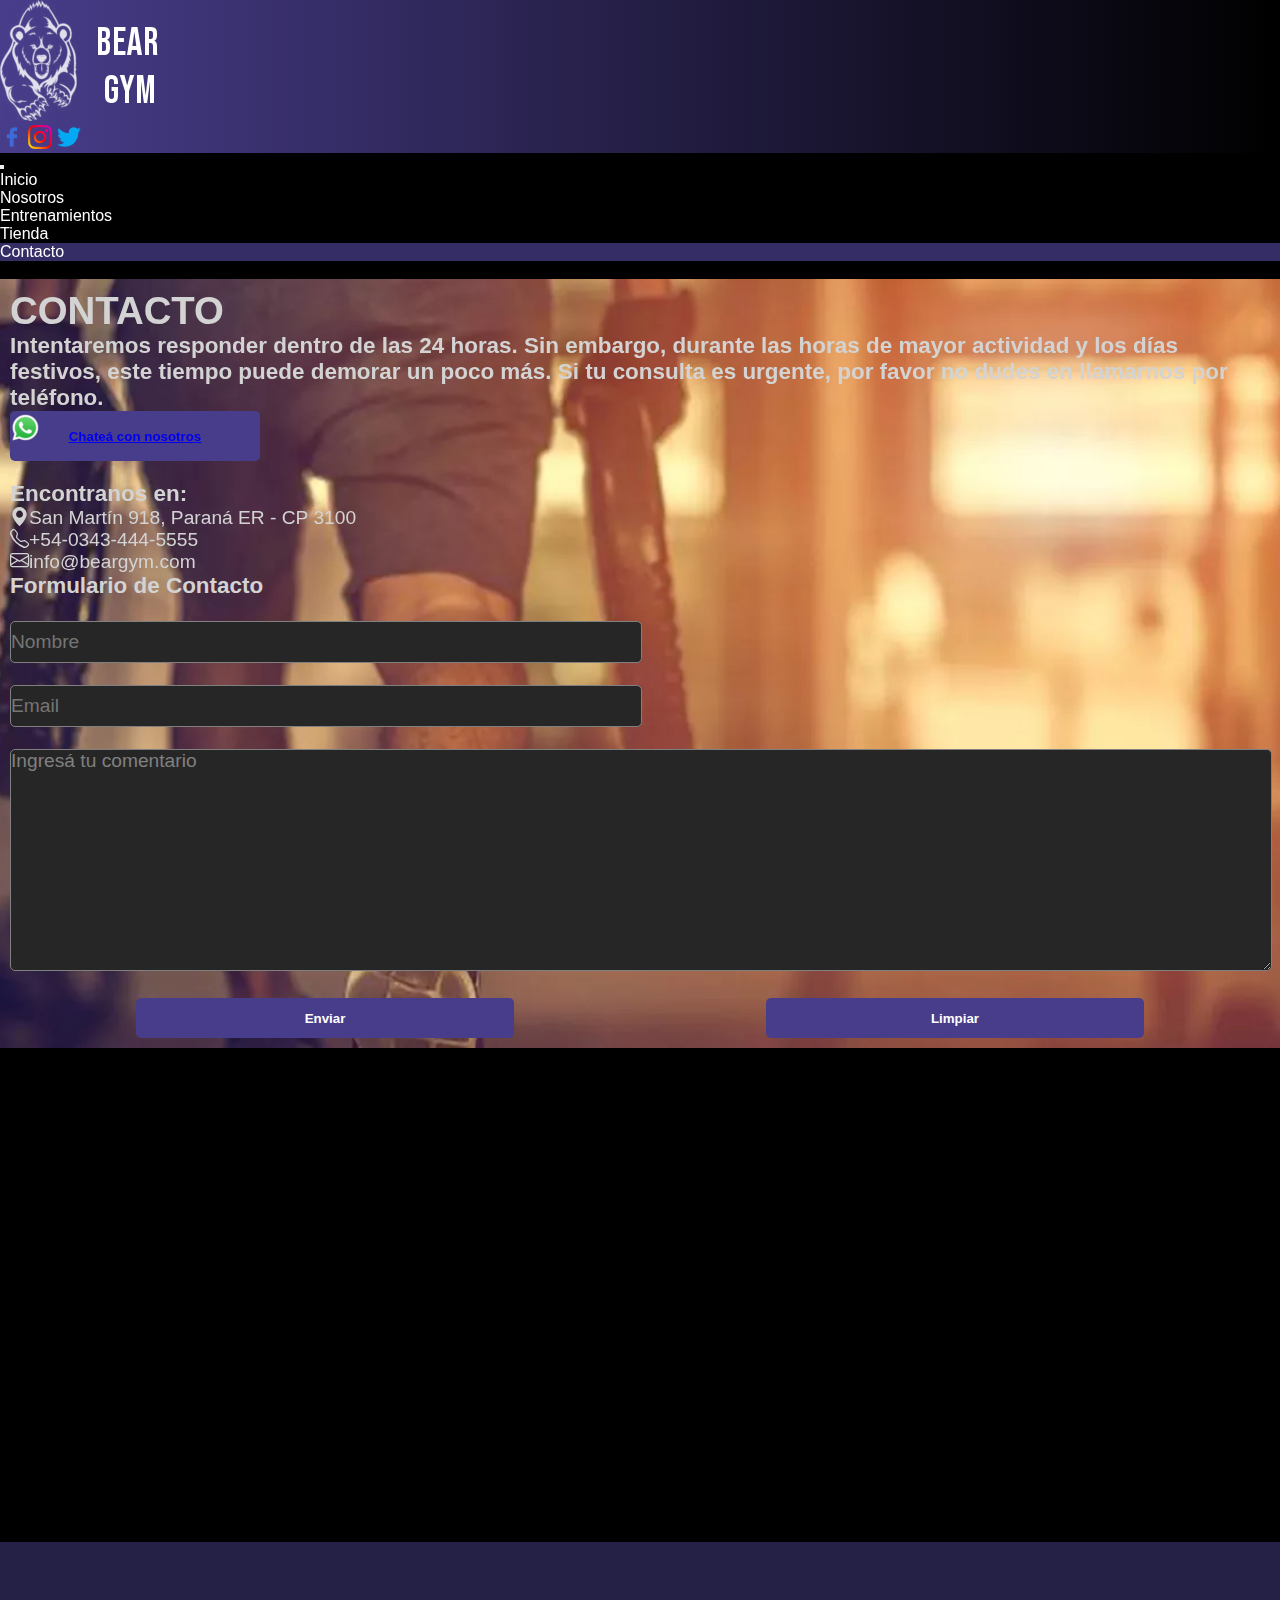
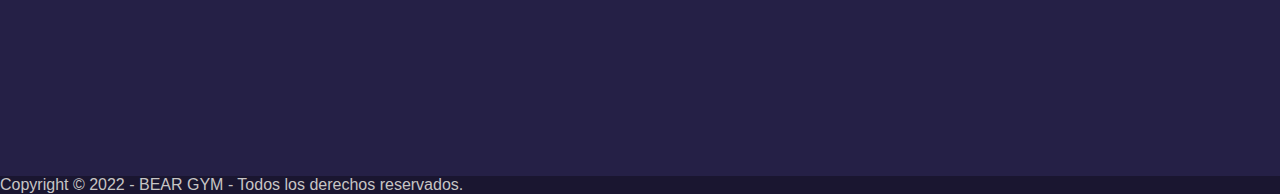
==== commit f7345f14: "Correcciones de textos." ====
--- a/pages/contacto.html
+++ b/pages/contacto.html
@@ -73,11 +73,9 @@
             <div class="cajaContacto col-12 imagenFondoContacto">
                 <div class="row justify-content-around">
                     <div class="infoContacto col-12 col-lg-4">
-                        <!--desde aqui-->
                         <h1 class="fs-1 fw-bold p-3 text-light" data-aos="zoom-in">CONTACTO</h1>
-                        <h3 class="fs-5 fw-bold p-3 text-light" data-aos="fade-up" data-aos-easing="ease" data-aos-delay="400">Intentaremos responder dentro de las 24 horas; sin embargo, durante las horas de mayor actividad y los días festivos, este tiempo puede demorar un poco más. Si su consulta es urgente, por favor no dude en llamarnos por teléfono.</h3>
+                        <h3 class="fs-5 fw-bold p-3 text-light" data-aos="fade-up" data-aos-easing="ease" data-aos-delay="400">Intentaremos responder dentro de las 24 horas. Sin embargo, durante las horas de mayor actividad y los días festivos, este tiempo puede demorar un poco más. Si tu consulta es urgente, por favor no dudes en llamarnos por teléfono.</h3>
                         <button class="boton_wa" data-aos="fade-up" data-aos-easing="ease" data-aos-delay="800"><a class="nav-link" href="https://api.whatsapp.com" target="_blank">Chateá con nosotros</a></button><br>
-                        <!--hasta aqui-->
                         <div data-aos="fade" data-aos-easing="ease" data-aos-delay="1200">
                             <h3 class="text-light" data-aos="fade" data-aos-easing="ease" data-aos-delay="1200">Encontranos en:</h3>
                             <i class="bi bi-geo-alt-fill text-light pe-3"></i>San Martín 918, Paraná ER - CP 3100<br>
@@ -90,7 +88,6 @@
                         <form action="">
                             <input class="fontContacto" type="text" id="nombre" name="nombre" placeholder="Nombre" required><br><br>
                             <input class="fontContacto"type="text" id="email" name="email" placeholder="Email" required><br><br>
-                            <!-- <input class="fontContacto" type="text" id="asunto" name="asunto" placeholder="Asunto" required><br><br> -->
                             <textarea class="fontContacto" id="comentario" name="comentario" cols=30 rows=10 required requerid>Ingresá tu comentario</textarea>
                             <br><br>
                             <div class="botonesContacto">
@@ -102,7 +99,7 @@
                 </div>
             </div>
             <div class="mapaContacto col-12 text-light mt-5">
-                <h3>Donde Estamos</h3><br>                    
+                <h3>Dónde Estamos</h3><br>                    
                 <iframe id="mapa" src="https://www.google.com.ar/maps/embed?pb=!1m18!1m12!1m3!1d3393.3808042207506!2d-60.53256038467231!3d-31.73280521880371!2m3!1f0!2f0!3f0!3m2!1i1024!2i768!4f13.1!3m3!1m2!1s0x95b4527ec9db448f%3A0x1f89213469b6317f!2sGral.%20Jos%C3%A9%20de%20San%20Mart%C3%ADn%20918%2C%20E3100%20Paran%C3%A1%2C%20Entre%20R%C3%ADos!5e0!3m2!1ses!2sar!4v1655830851058!5m2!1ses!2sar"  height="450" style="border:0;" allowfullscreen="" loading="lazy" referrerpolicy="no-referrer-when-downgrade"></iframe>
             </div>
 
@@ -119,7 +116,7 @@
             <i class="bi bi-envelope text-light pe-3"></i>info@dominio.com   
         </div>
         <div class="col-12 col-md-4 infoContacto p-3"  data-aos="fade" data-aos-duration="2500">
-            <P class="fw-bold">PLANES DE PRECIOS<p>
+            <P class="fw-bold">PLANES<p>
             <i class="bi bi-bag-check text-light pe-3"></i>Una vez - $200<br>
             <i class="bi bi-bag-check text-light pe-3"></i>Pase Semanal - $1.000<br>
             <i class="bi bi-bag-check text-light pe-3"></i>Pase Mensual - $2.200<br>      
@@ -127,7 +124,7 @@
         </div>
         <div class="col-12 col-md-4 infoContacto p-3"  data-aos="fade" data-aos-duration="2500">
             <P class="fw-bold">HORARIOS</p>
-            <i class="bi bi-calendar4-week text-light pe-3"></i>Lunes - Viernes - 7:00 - 22:00<br>
+            <i class="bi bi-calendar4-week text-light pe-3"></i>Lunes a Viernes - 7:00 - 22:00<br>
             <i class="bi bi-calendar4-event text-light pe-3"></i>Sábados - 8:00 - 16:00<br>
             <i class="bi bi-calendar4-event text-light pe-3"></i>Domingos - 8:00 - 12:30<br>      
         </div>
